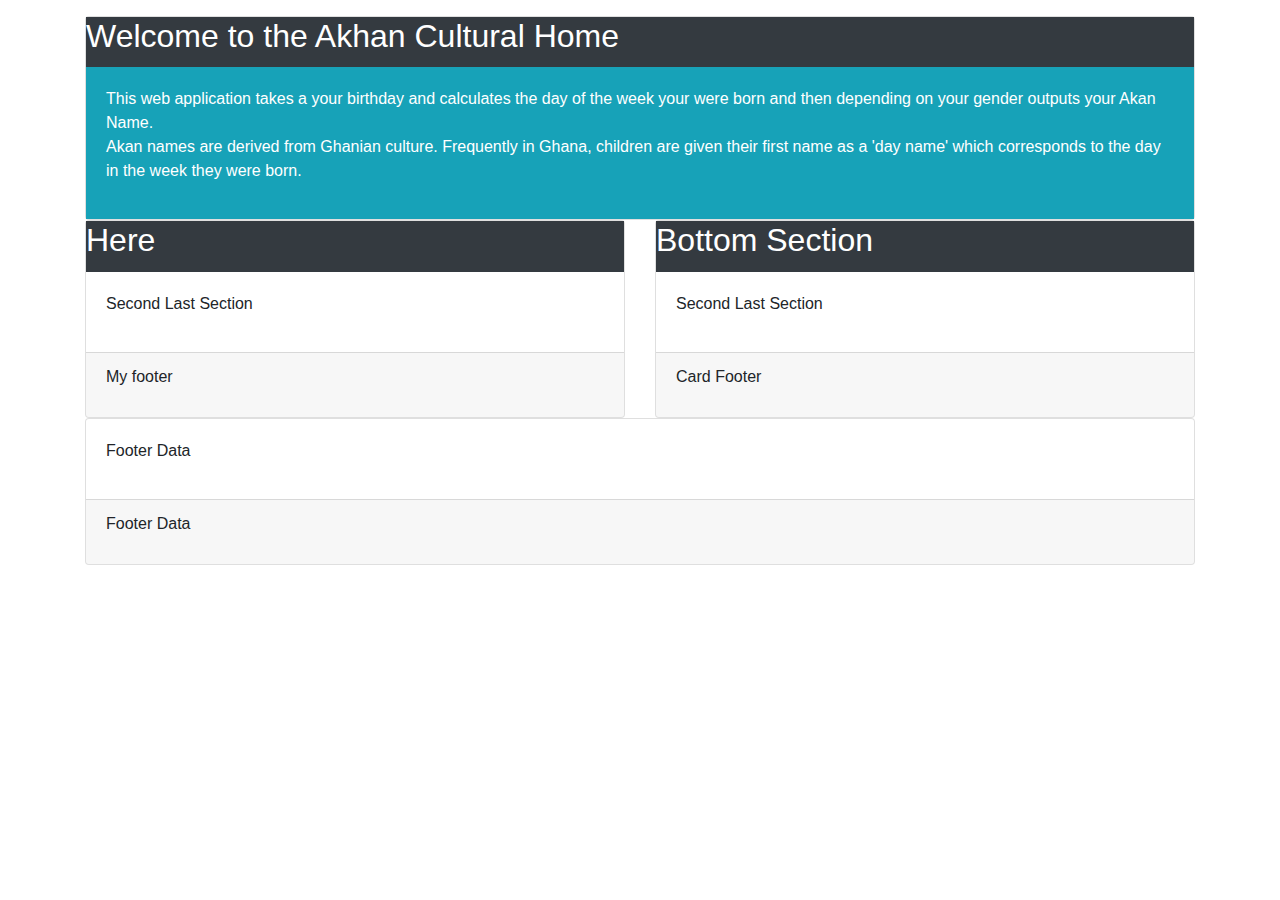
==== index.html @ 20358377 "created basic card structure of the landing page" ====
<!DOCTYPE html>
<html lang="en" dir="ltr">
  <head>
    <meta charset="utf-8">
    <link rel="stylesheet" href="css/bootstrap.css">
    <title>Akhan Traditional Names</title>
  </head>
  <body>

    <div class="container">


      <div class="row">
        <div class="col-md-12"<p></p></div>
      </div>

      <div class="row">
        <!-- new column-->
        <div class="col-md-12">
          <div class="card card-info ">
            <div class="card-heading bg-dark">
              <h2 class="card-title text-white">Welcome to the Akhan Cultural Home</h2>
            </div>

            <div class="card-body bg-info text-white">
              <p>This web application takes a your birthday and calculates the day of the week your were born and then depending on your gender outputs your Akan Name.
                <br/>Akan names are derived from Ghanian culture. Frequently in Ghana, children are given their first name as a 'day name' which corresponds to the day in the week they were born.</p>
            </div>
          </div>
        </div>

      </div>
      <!--end of first row -->




      <div class="row">

        <!-- new column-->
        <div class="col-md-6">
          <div class="card card-info ">
            <div class="card-heading bg-dark">
              <h2 class="card-title text-white">Here</h2>
            </div>


              <div class="card-body">
              <p>Second Last Section</p>
              </div>

            <div class="card-footer">
              <p>My footer</p>
            </div>
          </div>
        </div>

        <!-- new column-->
        <div class="col-md-6">
          <div class="card card-info ">
            <div class="card-heading bg-dark">
              <h2 class="card-title text-white">Bottom Section</h2>
            </div>

            <div class="card-body">
            <p>Second Last Section</p>
            </div>

            <div class="card-footer">
              <p>Card Footer</p>
            </div>
          </div>
        </div>
      </div>
      <!--end of second row -->

    <div class="row">
      <!-- new column-->
      <div class="col-md-12">
        <div class="card card-info ">

          <div class="card-body">
            <p>Footer Data</p>
          </div>

          <div class="card-footer">
            <p>Footer Data</p>
          </div>
        </div>
      </div>
    </div>

</div>
  </body>
</html>
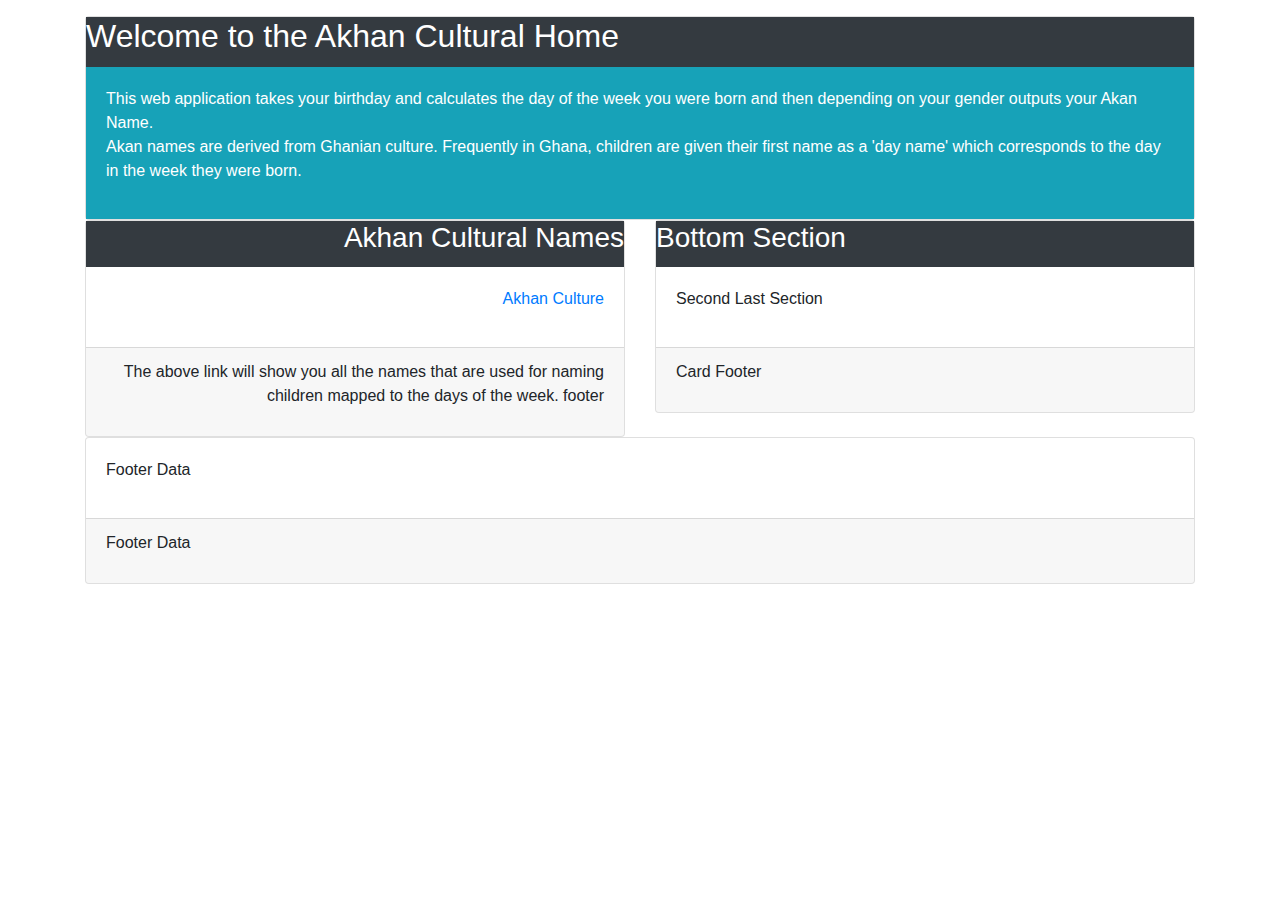
==== commit c1c75710: "added help text to the home page for akan culture page" ====
--- a/index.html
+++ b/index.html
@@ -3,6 +3,7 @@
   <head>
     <meta charset="utf-8">
     <link rel="stylesheet" href="css/bootstrap.css">
+    <link rel="stylesheet" href="css/styles.css">
     <title>Akhan Traditional Names</title>
   </head>
   <body>
@@ -23,7 +24,7 @@
             </div>
 
             <div class="card-body bg-info text-white">
-              <p>This web application takes a your birthday and calculates the day of the week your were born and then depending on your gender outputs your Akan Name.
+              <p>This web application takes your birthday and calculates the day of the week you were born and then depending on your gender outputs your Akan Name.
                 <br/>Akan names are derived from Ghanian culture. Frequently in Ghana, children are given their first name as a 'day name' which corresponds to the day in the week they were born.</p>
             </div>
           </div>
@@ -32,25 +33,23 @@
       </div>
       <!--end of first row -->
 
-
-
-
+      <!--start another row -->
       <div class="row">
 
         <!-- new column-->
         <div class="col-md-6">
           <div class="card card-info ">
             <div class="card-heading bg-dark">
-              <h2 class="card-title text-white">Here</h2>
+              <h3 class="card-title text-white right_align">Akhan Cultural Names</h2>
             </div>
 
 
-              <div class="card-body">
-              <p>Second Last Section</p>
+              <div class="card-body right_align">
+              <p><a href="culure_details.html">Akhan Culture</a></p>
               </div>
 
-            <div class="card-footer">
-              <p>My footer</p>
+            <div class="card-footer right_align">
+              <p>The above link will show you all the names that are used for naming children mapped to the days of the week. footer</p>
             </div>
           </div>
         </div>
@@ -59,7 +58,7 @@
         <div class="col-md-6">
           <div class="card card-info ">
             <div class="card-heading bg-dark">
-              <h2 class="card-title text-white">Bottom Section</h2>
+              <h3 class="card-title text-white">Bottom Section</h2>
             </div>
 
             <div class="card-body">
--- a/css/styles.css
+++ b/css/styles.css
@@ -0,0 +1,12 @@
+.right_align{
+  text-align: right;
+}
+
+.start-tab {
+  padding-left: 20px;
+}
+
+.dark-table-header {
+  text-decoration-color: white;
+  background-color: darkgrey;
+}
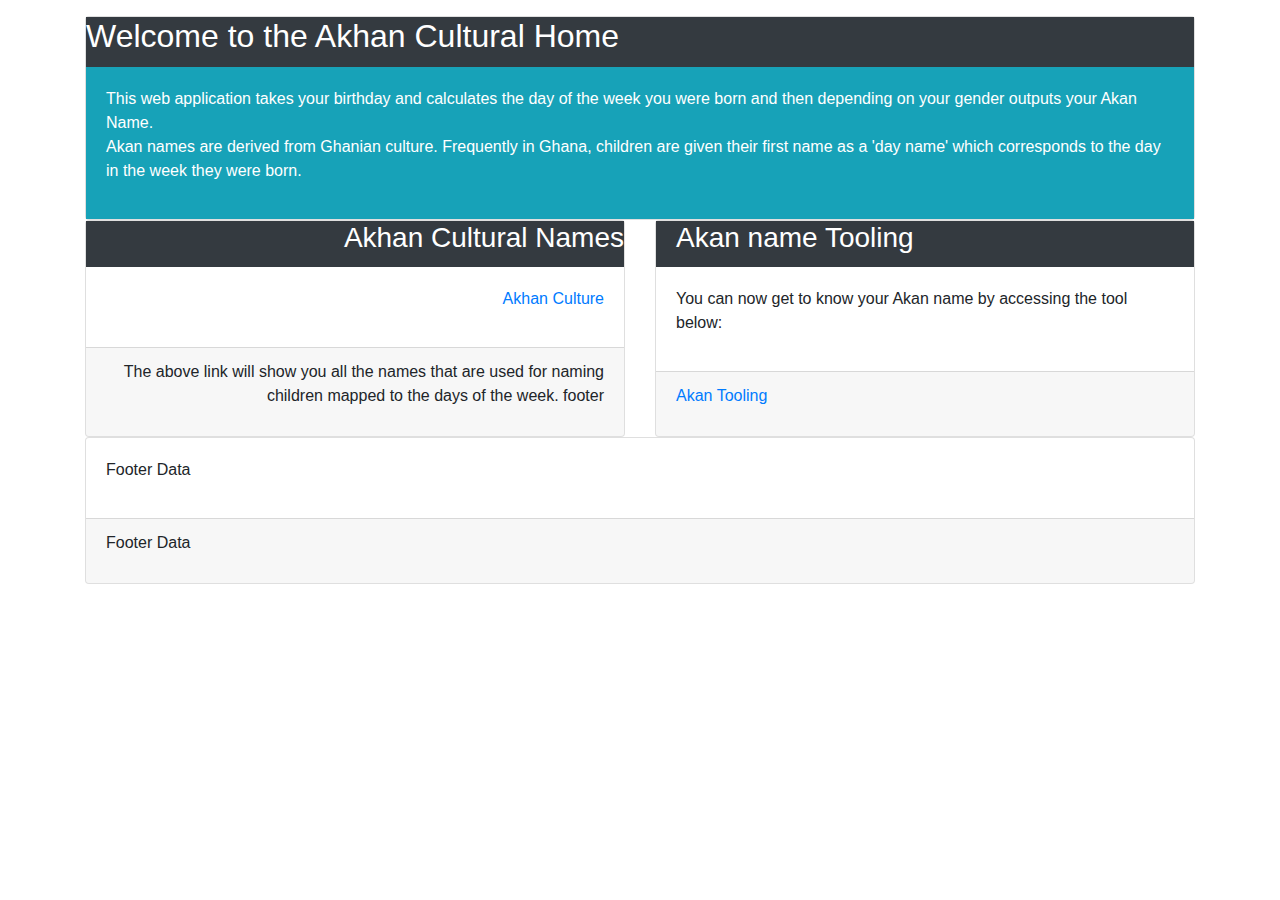
==== commit b6fdd603: "created the javascript structure and calling from home page" ====
--- a/index.html
+++ b/index.html
@@ -58,15 +58,15 @@
         <div class="col-md-6">
           <div class="card card-info ">
             <div class="card-heading bg-dark">
-              <h3 class="card-title text-white">Bottom Section</h2>
+              <h3 class="card-title text-white start-tab">Akan name Tooling</h2>
             </div>
 
             <div class="card-body">
-            <p>Second Last Section</p>
+            <p>You can now get to know your Akan name by accessing the tool below:</p>
             </div>
 
             <div class="card-footer">
-              <p>Card Footer</p>
+              <p><a href="akan_tooling.html">Akan Tooling</a></p>
             </div>
           </div>
         </div>
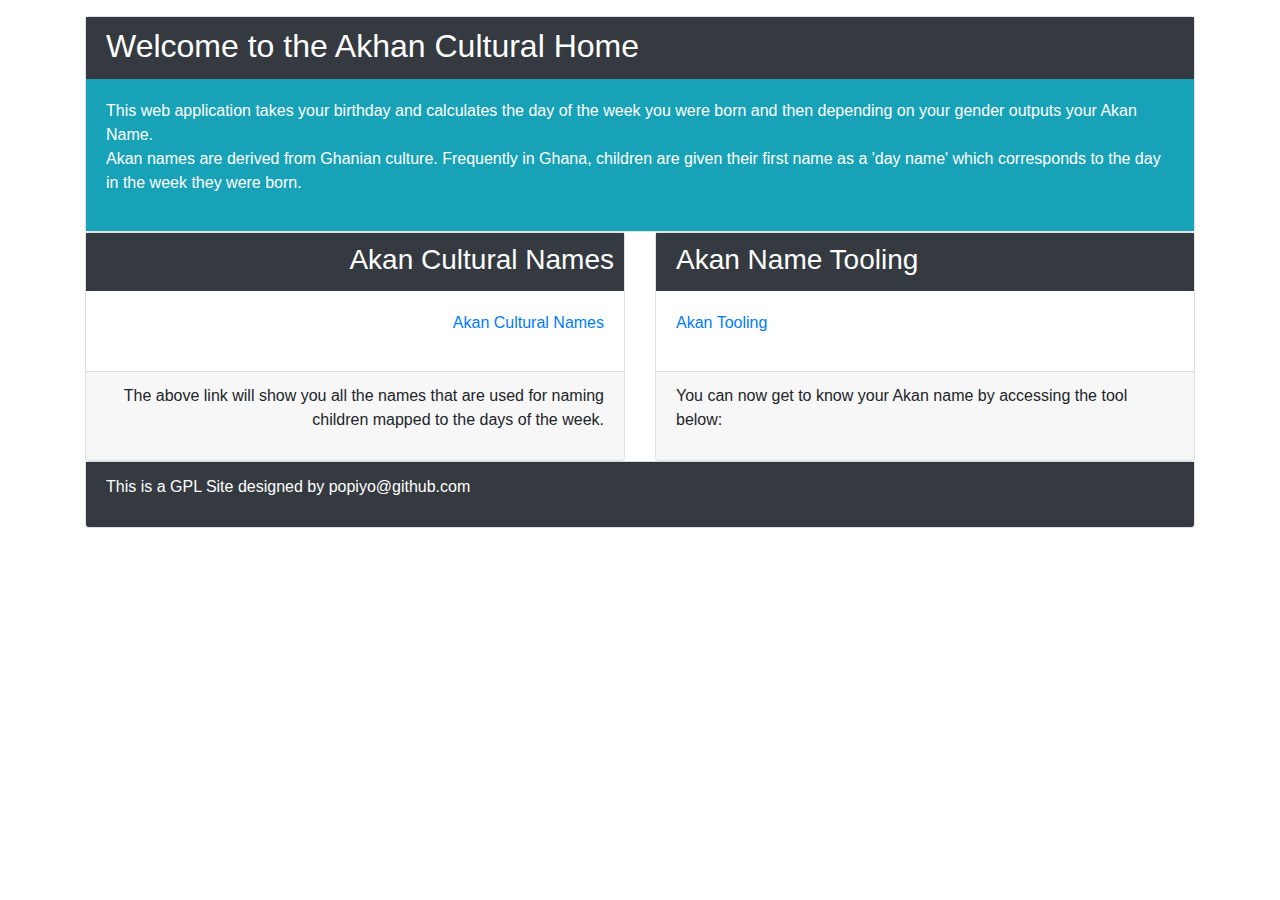
==== commit d2585691: "css updates for the home page and akon tool page" ====
--- a/index.html
+++ b/index.html
@@ -20,7 +20,7 @@
         <div class="col-md-12">
           <div class="card card-info ">
             <div class="card-heading bg-dark">
-              <h2 class="card-title text-white">Welcome to the Akhan Cultural Home</h2>
+              <h2 class="card-title text-white start-tab round_padding">Welcome to the Akhan Cultural Home</h2>
             </div>
 
             <div class="card-body bg-info text-white">
@@ -40,16 +40,16 @@
         <div class="col-md-6">
           <div class="card card-info ">
             <div class="card-heading bg-dark">
-              <h3 class="card-title text-white right_align">Akhan Cultural Names</h2>
+              <h3 class="card-title text-white right_align round_padding">Akan Cultural Names</h2>
             </div>
 
 
               <div class="card-body right_align">
-              <p><a href="culure_details.html">Akhan Culture</a></p>
+              <p><a href="culure_details.html">Akan Cultural Names</a></p>
               </div>
 
             <div class="card-footer right_align">
-              <p>The above link will show you all the names that are used for naming children mapped to the days of the week. footer</p>
+              <p>The above link will show you all the names that are used for naming children mapped to the days of the week.</p>
             </div>
           </div>
         </div>
@@ -58,15 +58,15 @@
         <div class="col-md-6">
           <div class="card card-info ">
             <div class="card-heading bg-dark">
-              <h3 class="card-title text-white start-tab">Akan name Tooling</h2>
+              <h3 class="card-title text-white start-tab round_padding">Akan Name Tooling</h2>
             </div>
 
             <div class="card-body">
-            <p>You can now get to know your Akan name by accessing the tool below:</p>
+              <p><a href="akan_tooling.html">Akan Tooling</a></p>
             </div>
 
             <div class="card-footer">
-              <p><a href="akan_tooling.html">Akan Tooling</a></p>
+              <p>You can now get to know your Akan name by accessing the tool below:</p>
             </div>
           </div>
         </div>
@@ -78,12 +78,9 @@
       <div class="col-md-12">
         <div class="card card-info ">
 
-          <div class="card-body">
-            <p>Footer Data</p>
-          </div>
 
-          <div class="card-footer">
-            <p>Footer Data</p>
+          <div class="card-footer bg-dark text-white ">
+            <p>This is a GPL Site designed by popiyo@github.com</p>
           </div>
         </div>
       </div>
--- a/css/styles.css
+++ b/css/styles.css
@@ -1,5 +1,12 @@
 .right_align{
   text-align: right;
+}
+
+.round_padding {
+  padding-top: 10px;
+  padding-bottom: 2px;
+  padding-right: 10px;
+  padding-left:5px;
 }
 
 .start-tab {
@@ -10,3 +17,7 @@
   text-decoration-color: white;
   background-color: darkgrey;
 }
+
+li {
+  border-style: outset;
+}
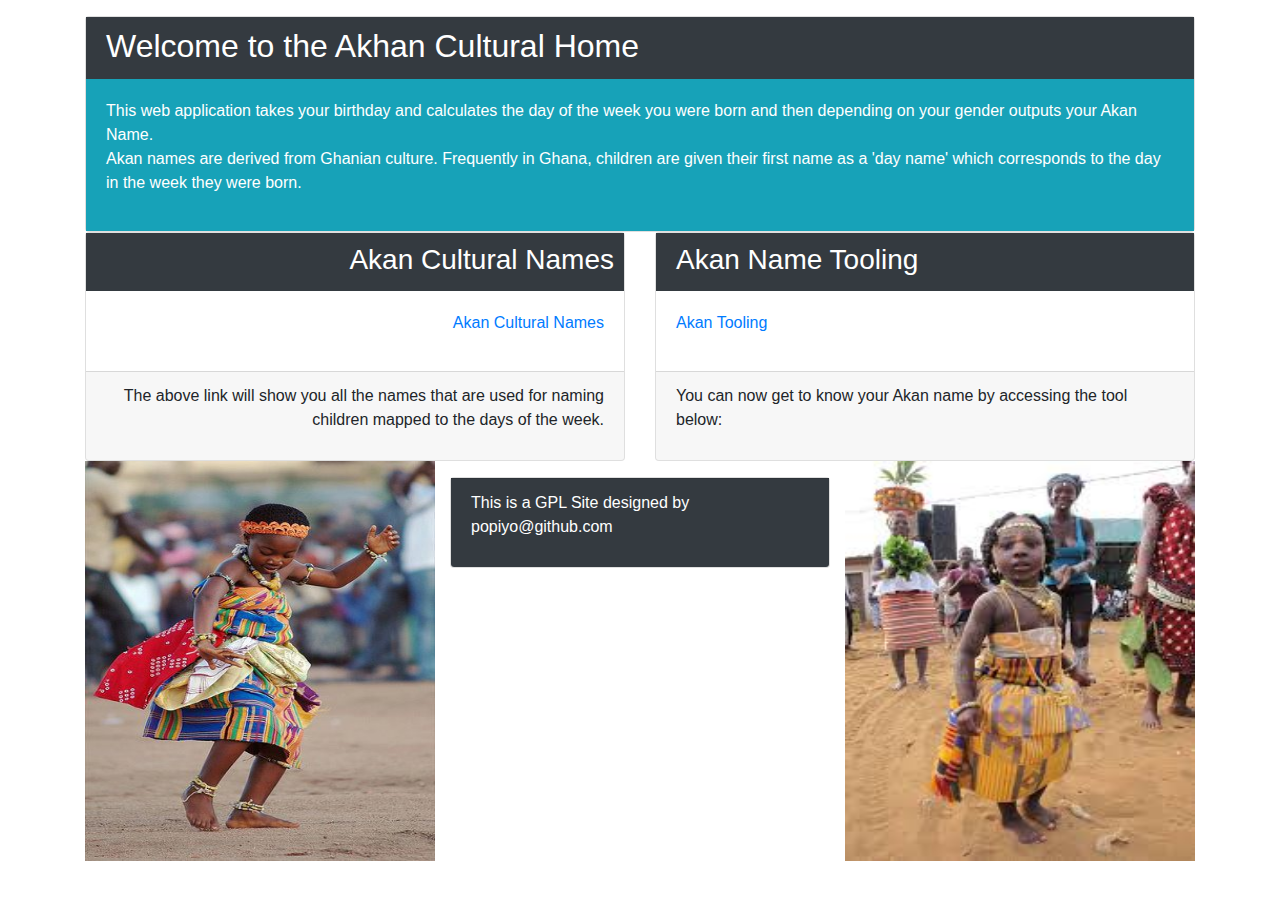
==== commit 66784598: "added floating images at footer" ====
--- a/index.html
+++ b/index.html
@@ -73,11 +73,17 @@
       </div>
       <!--end of second row -->
 
+
+      <p>
+        <img src="images/dancer.jpeg" alt="Dancing of the people"class=" float-left trailer_image">
+        <img src="images/people.jpeg" alt="Artisanry of the people"class="trailer_image">
+      </p>
+
+      
     <div class="row">
       <!-- new column-->
       <div class="col-md-12">
         <div class="card card-info ">
-
 
           <div class="card-footer bg-dark text-white ">
             <p>This is a GPL Site designed by popiyo@github.com</p>
@@ -87,5 +93,8 @@
     </div>
 
 </div>
+
+
+
   </body>
 </html>
--- a/css/styles.css
+++ b/css/styles.css
@@ -21,3 +21,9 @@
 li {
   border-style: outset;
 }
+
+.trailer_image {
+  width: 350px;
+  height: 400px;
+  float: right;
+}
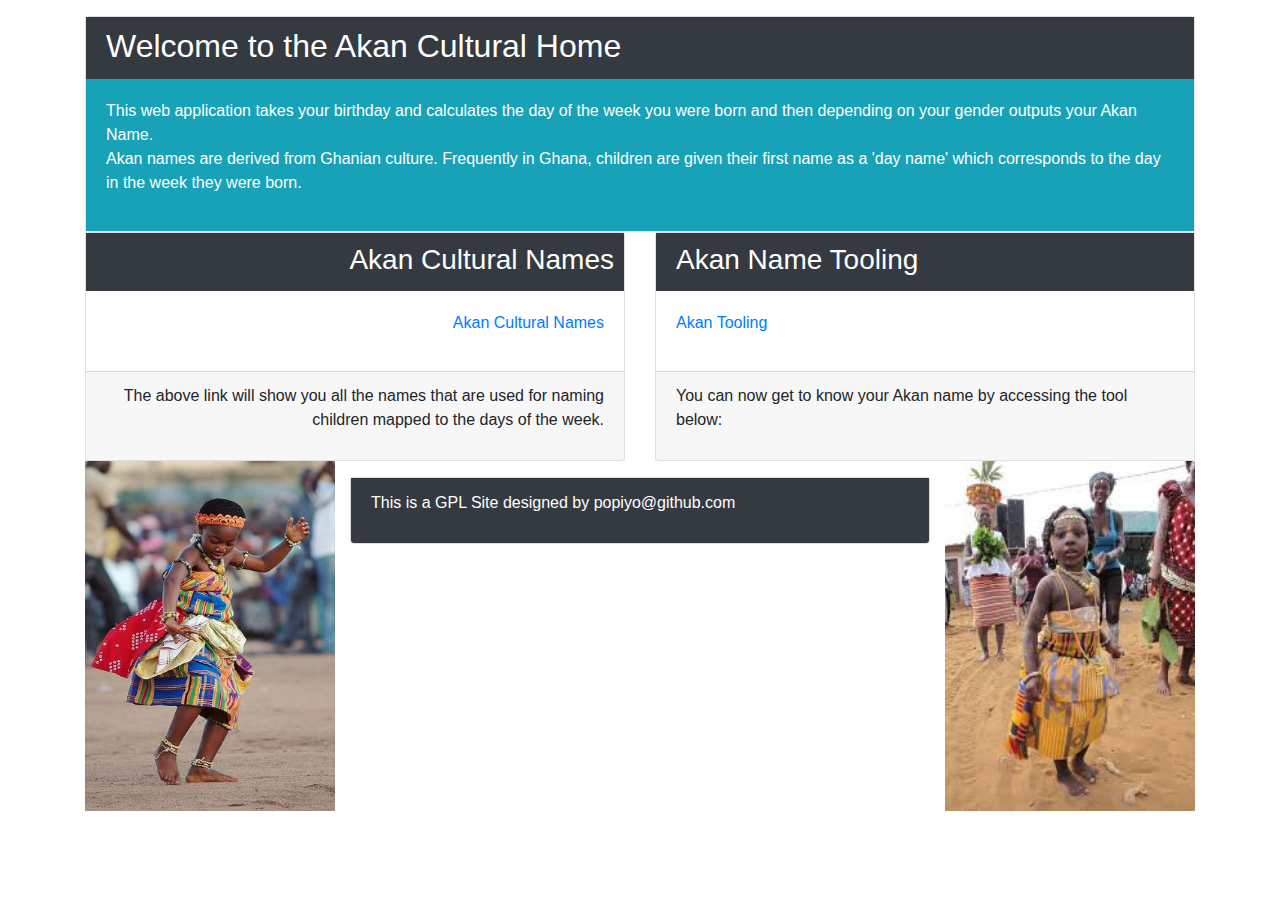
==== commit 74d4bfd1: "spell check on Akan" ====
--- a/index.html
+++ b/index.html
@@ -4,7 +4,7 @@
     <meta charset="utf-8">
     <link rel="stylesheet" href="css/bootstrap.css">
     <link rel="stylesheet" href="css/styles.css">
-    <title>Akhan Traditional Names</title>
+    <title>Akan Traditional Names</title>
   </head>
   <body>
 
@@ -20,7 +20,7 @@
         <div class="col-md-12">
           <div class="card card-info ">
             <div class="card-heading bg-dark">
-              <h2 class="card-title text-white start-tab round_padding">Welcome to the Akhan Cultural Home</h2>
+              <h2 class="card-title text-white start-tab round_padding">Welcome to the Akan Cultural Home</h2>
             </div>
 
             <div class="card-body bg-info text-white">
@@ -79,7 +79,7 @@
         <img src="images/people.jpeg" alt="Artisanry of the people"class="trailer_image">
       </p>
 
-      
+
     <div class="row">
       <!-- new column-->
       <div class="col-md-12">
--- a/css/styles.css
+++ b/css/styles.css
@@ -23,7 +23,7 @@
 }
 
 .trailer_image {
-  width: 350px;
-  height: 400px;
+  width: 250px;
+  height: 350px;
   float: right;
 }
